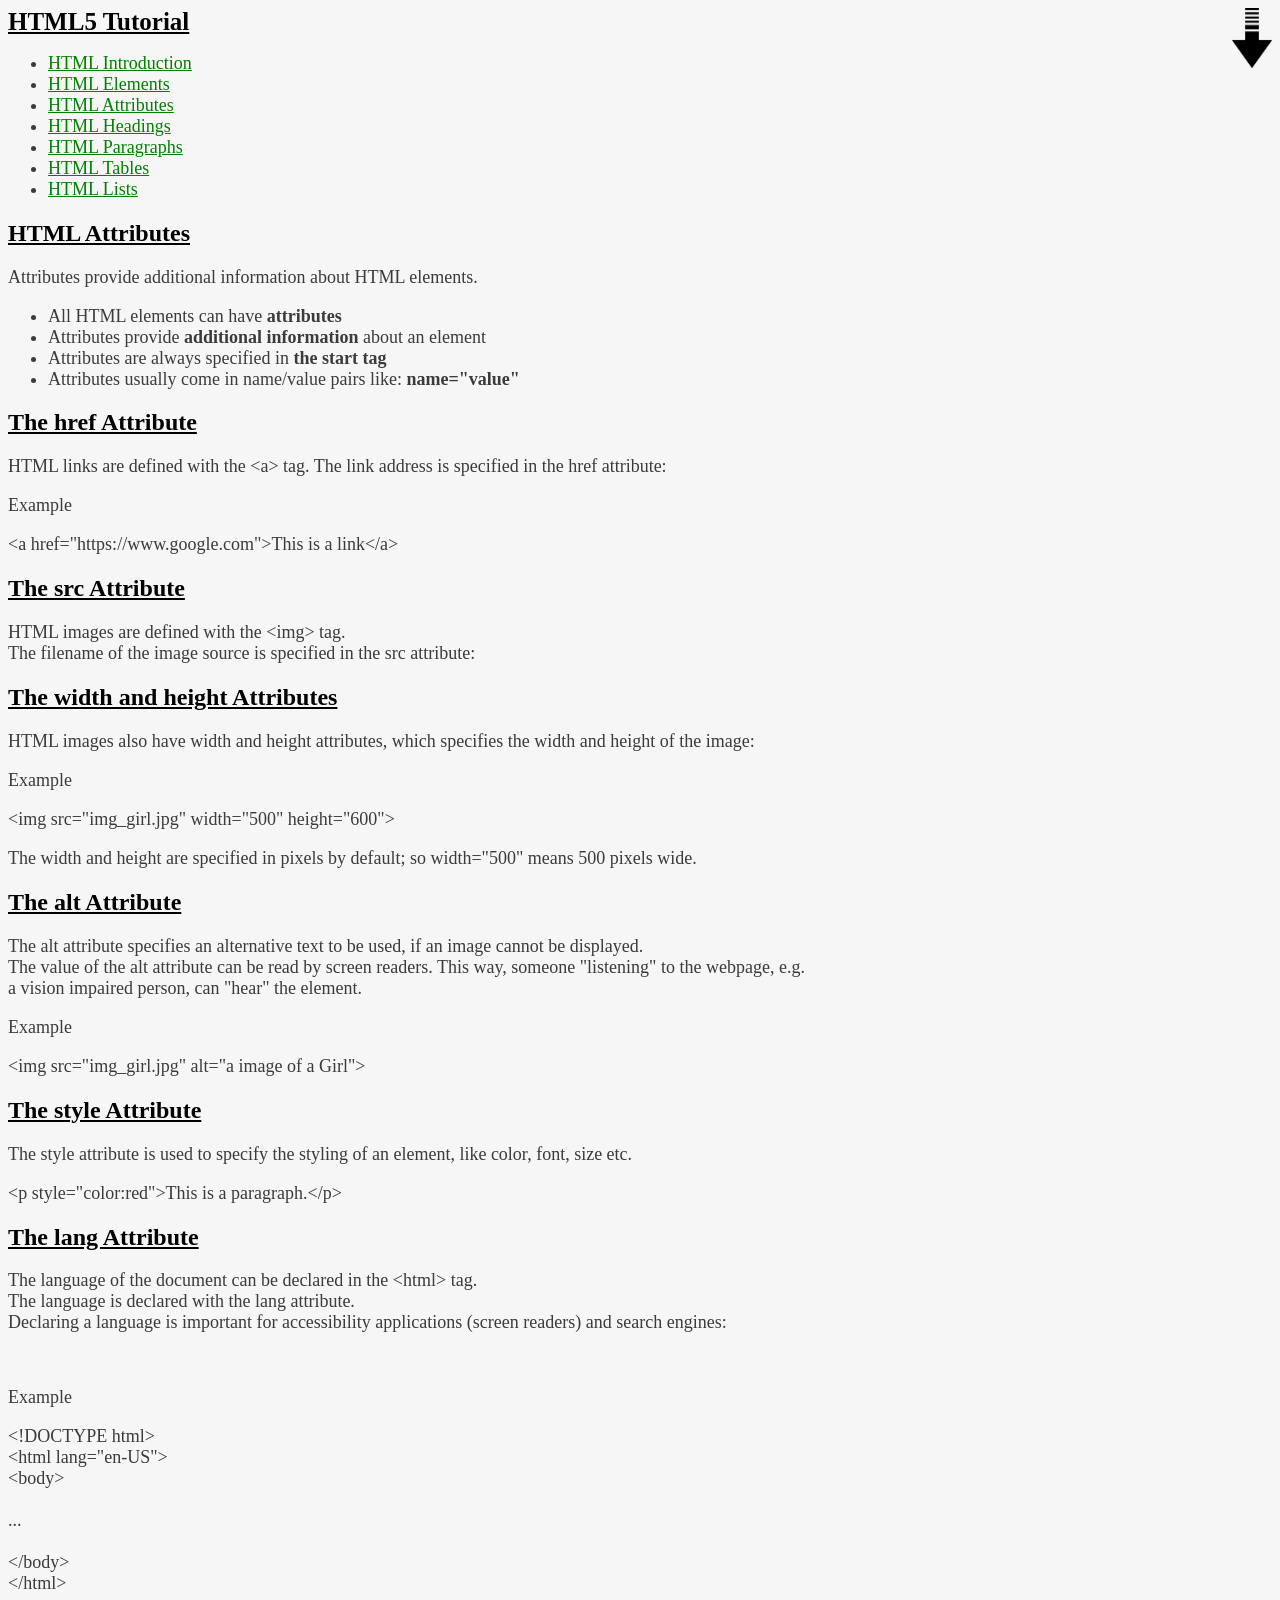
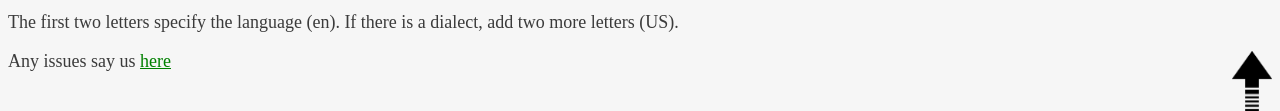
==== Attri.html @ 172dc2cd "first" ====
<!DOCTPYE html>
<html lang='en'>
<head>
  <meta name="viewport" content="width=device-width, initial-scale=1.0">
   <link rel="stylesheet" href="./stylesheet/stylesheet.css">
    </head>
    <body>
      <a href="#a2"><img src="./images/down-arrow.jpg" alt="Go To Top" style="height:60px;width:40px;float:right;"></a>
       <h1 id="a1">HTML5 Tutorial</h1>
    
    <nav>
        <ul>
            <li><a href="intro.html" target="_blank">HTML Introduction</a></li>
            <li><a href="elements.html" target="_blank">HTML Elements</a></li>
            <li><a href="Attri.html" targrt="_self">HTML Attributes</a></li>
            <li><a href="Head.html" target="_blank" >HTML Headings</a></li>
            <li><a href="Para.html" target="_blank">HTML Paragraphs</a></li>
            <li><a href="table.html" target="_blank">HTML Tables</a></li>
            <li><a href="lists.html" target="_blank">HTML Lists</a></li>
        </ul>
    </nav>
        <h2>HTML Attributes</h2>
        <p>Attributes provide additional information about HTML elements.</p>
        
        <ul>
            <li>All HTML elements can have <b>attributes</b></li>
            <li>Attributes provide <b>additional information</b> about an element</li>
            <li>Attributes are always specified in <b>the start tag</b></li>
            <li>Attributes usually come in name/value pairs like: <b>name="value"</b></li>
      </ul>
                
        <h2>The href Attribute</h2>
        
        <p>HTML links are defined with the &lt;a> tag. The link address is specified in the href attribute:</p>
        
        <p>Example</p>
        <p>&lt;a href="https://www.google.com">This is a link&lt;/a> </p>
        
        <h2>The src Attribute</h2>
        <p>HTML images are defined with the &lt;img> tag.<br>
        The filename of the image source is specified in the src attribute:<br></p>
        
        <h2>The width and height Attributes</h2>
        <p> HTML images also have width and height attributes, which specifies the width and height of the image:</p>
        
        <p>Example</p>
        
        <p>
            &lt;img src="img_girl.jpg" width="500" height="600">

        </p>
        <p>The width and height are specified in pixels by default; so width="500" means 500 pixels wide.</p>
        
        <h2>The alt Attribute</h2>
        
        <p>The alt attribute specifies an alternative text to be used, if an image cannot be displayed.<br>

The value of the alt attribute can be read by screen readers. This way, someone "listening" to the webpage, e.g.<br> a vision impaired person, can "hear" the element.</p>
                <p>Example</p>
        <p>&lt;img src="img_girl.jpg" alt="a image of a Girl">
</p>
   
   
   <h2>The style Attribute</h2>
   <p>The style attribute is used to specify the styling of an element, like color, font, size etc.</p>
   
   <p>
       &lt;p style="color:red">This is a paragraph.&lt;/p>

   </p>
   
   <h2>The lang Attribute</h2>
   
   <p>The language of the document can be declared in the &lt;html> tag.<br>

The language is declared with the lang attribute.<br>

Declaring a language is important for accessibility applications (screen readers) and search engines:</p><br>
   
  <p>Example</p>

   <p>
       
&lt;!DOCTYPE html><br>
&lt;html lang="en-US"><br>
&lt;body><br>
<br>
...<br>
<br>
&lt;/body><br>
&lt;/html><br>
   </p>
   <p id="a2">The first two letters specify the language (en). If there is a dialect, add two more letters (US).

</p>
   <a href="#a1"><img src="./images/up-arrow.jpg" alt="Go To Top" style="height:60px;width:40px;float:right;"></a>
    
    <p>Any issues say us <a href="form.html" target="_blank">here</a></p> 
    </body>
</html>
---- stylesheet/stylesheet.css ----
a{
           color: green;
       }
     a:hover{
           color: crimson;
       }
       h1{
           font-size: 25px;
       }
       h1,h2{
           font-family: times;
           text-decoration-line: underline;
       }
       table,th{
           color: #3B3B3B;
           font-size: 18px;
       }
    p,pre,li{
        font-weight: 400;
    
      }
       p,pre,li,table,td{
           font-family: serif;
           font-size: 18px;
           color: #3B3B3B;
           
       }
       body{
        background-color: #F6F6F6;
       }
       table,th,td{
       border: 1px solid #A9CEC2;
           font-size: 20px;
           border-collapse: collapse;
           padding: 5px;
           text-align: left;
           border-spacing: 5px;       
       }
table{
     width: 100%;
}
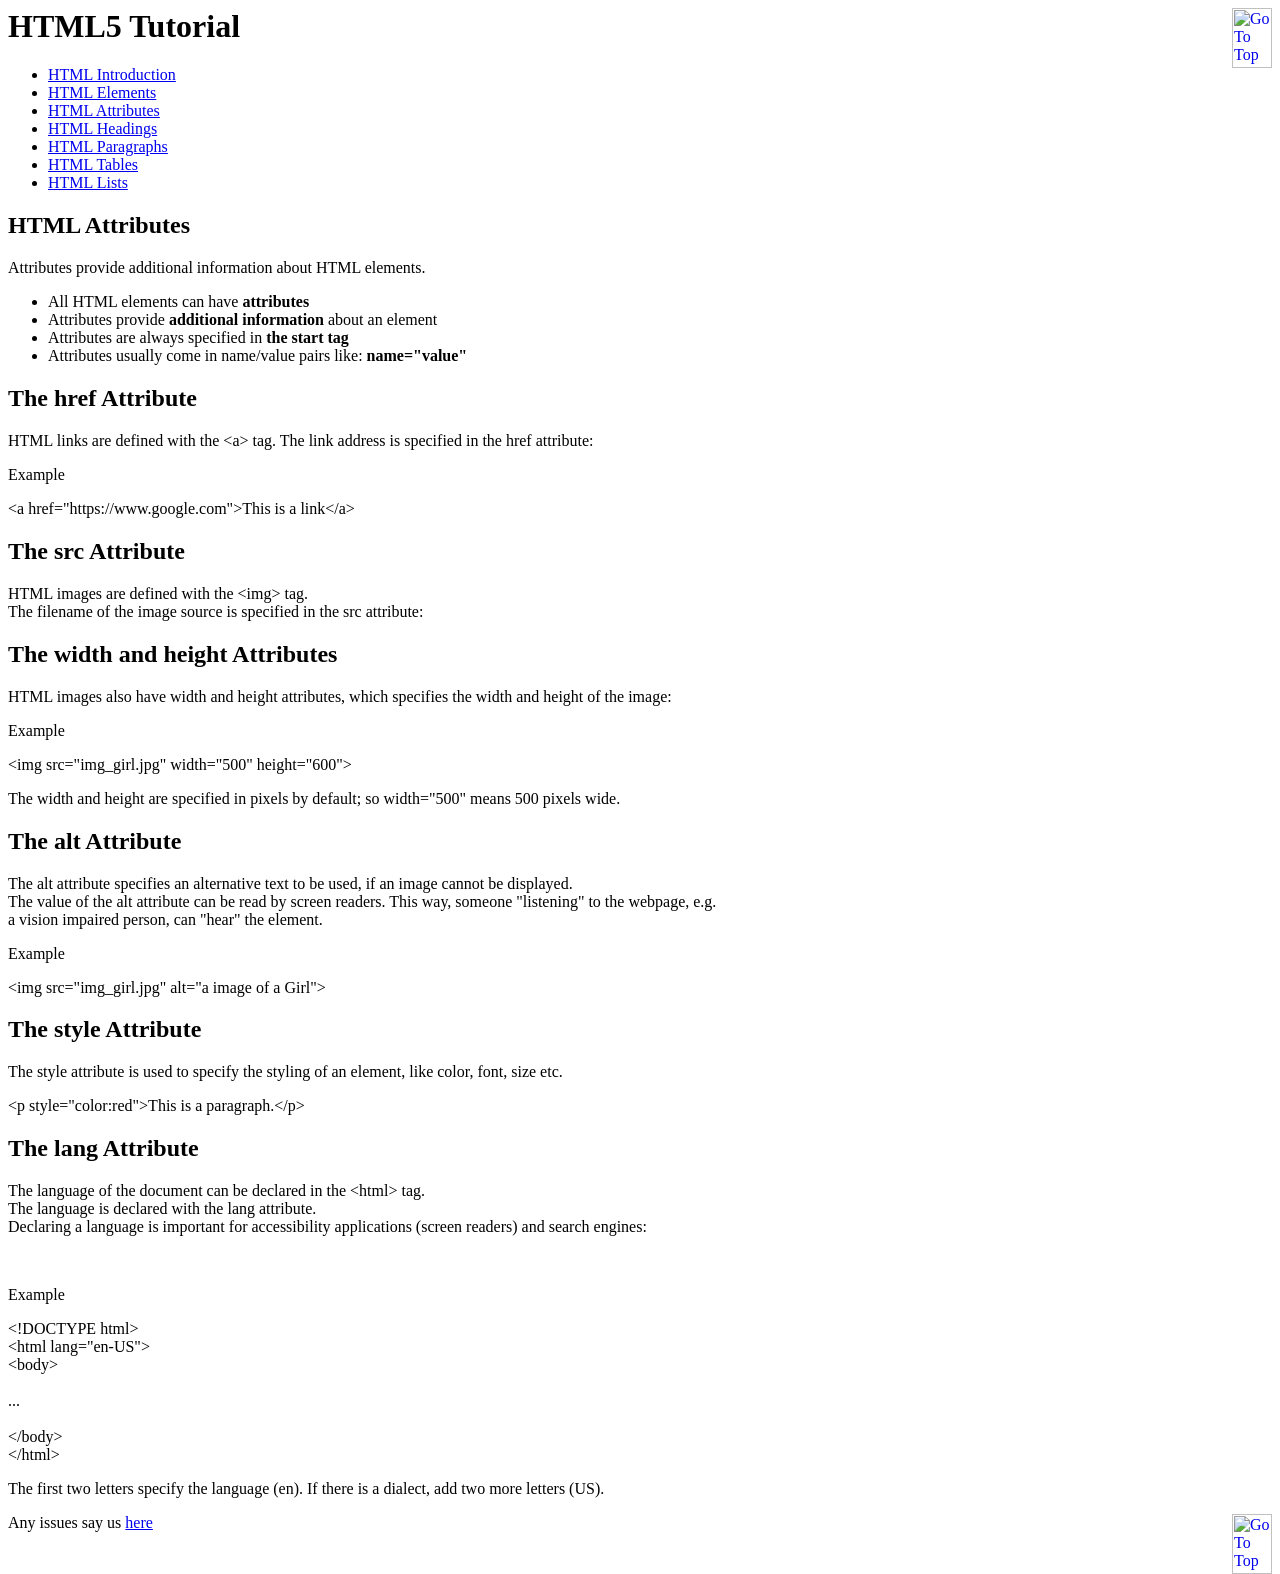
==== commit 9efcce5a: "Add files via upload" ====
--- a/Attri.html
+++ b/Attri.html
@@ -1,100 +1,100 @@
-<!DOCTPYE html>
-<html lang='en'>
-<head>
-  <meta name="viewport" content="width=device-width, initial-scale=1.0">
-   <link rel="stylesheet" href="./stylesheet/stylesheet.css">
-    </head>
-    <body>
-      <a href="#a2"><img src="./images/down-arrow.jpg" alt="Go To Top" style="height:60px;width:40px;float:right;"></a>
-       <h1 id="a1">HTML5 Tutorial</h1>
-    
-    <nav>
-        <ul>
-            <li><a href="intro.html" target="_blank">HTML Introduction</a></li>
-            <li><a href="elements.html" target="_blank">HTML Elements</a></li>
-            <li><a href="Attri.html" targrt="_self">HTML Attributes</a></li>
-            <li><a href="Head.html" target="_blank" >HTML Headings</a></li>
-            <li><a href="Para.html" target="_blank">HTML Paragraphs</a></li>
-            <li><a href="table.html" target="_blank">HTML Tables</a></li>
-            <li><a href="lists.html" target="_blank">HTML Lists</a></li>
-        </ul>
-    </nav>
-        <h2>HTML Attributes</h2>
-        <p>Attributes provide additional information about HTML elements.</p>
-        
-        <ul>
-            <li>All HTML elements can have <b>attributes</b></li>
-            <li>Attributes provide <b>additional information</b> about an element</li>
-            <li>Attributes are always specified in <b>the start tag</b></li>
-            <li>Attributes usually come in name/value pairs like: <b>name="value"</b></li>
-      </ul>
-                
-        <h2>The href Attribute</h2>
-        
-        <p>HTML links are defined with the &lt;a> tag. The link address is specified in the href attribute:</p>
-        
-        <p>Example</p>
-        <p>&lt;a href="https://www.google.com">This is a link&lt;/a> </p>
-        
-        <h2>The src Attribute</h2>
-        <p>HTML images are defined with the &lt;img> tag.<br>
-        The filename of the image source is specified in the src attribute:<br></p>
-        
-        <h2>The width and height Attributes</h2>
-        <p> HTML images also have width and height attributes, which specifies the width and height of the image:</p>
-        
-        <p>Example</p>
-        
-        <p>
-            &lt;img src="img_girl.jpg" width="500" height="600">
-
-        </p>
-        <p>The width and height are specified in pixels by default; so width="500" means 500 pixels wide.</p>
-        
-        <h2>The alt Attribute</h2>
-        
-        <p>The alt attribute specifies an alternative text to be used, if an image cannot be displayed.<br>
-
-The value of the alt attribute can be read by screen readers. This way, someone "listening" to the webpage, e.g.<br> a vision impaired person, can "hear" the element.</p>
-                <p>Example</p>
-        <p>&lt;img src="img_girl.jpg" alt="a image of a Girl">
-</p>
-   
-   
-   <h2>The style Attribute</h2>
-   <p>The style attribute is used to specify the styling of an element, like color, font, size etc.</p>
-   
-   <p>
-       &lt;p style="color:red">This is a paragraph.&lt;/p>
-
-   </p>
-   
-   <h2>The lang Attribute</h2>
-   
-   <p>The language of the document can be declared in the &lt;html> tag.<br>
-
-The language is declared with the lang attribute.<br>
-
-Declaring a language is important for accessibility applications (screen readers) and search engines:</p><br>
-   
-  <p>Example</p>
-
-   <p>
-       
-&lt;!DOCTYPE html><br>
-&lt;html lang="en-US"><br>
-&lt;body><br>
-<br>
-...<br>
-<br>
-&lt;/body><br>
-&lt;/html><br>
-   </p>
-   <p id="a2">The first two letters specify the language (en). If there is a dialect, add two more letters (US).
-
-</p>
-   <a href="#a1"><img src="./images/up-arrow.jpg" alt="Go To Top" style="height:60px;width:40px;float:right;"></a>
-    
-    <p>Any issues say us <a href="form.html" target="_blank">here</a></p> 
-    </body>
+<!DOCTPYE html>
+<html lang='en'>
+<head>
+  <meta name="viewport" content="width=device-width, initial-scale=1.0">
+   <link rel="stylesheet" href="./stylesheet/stylesheet.css">
+    </head>
+    <body>
+      <a href="#a2"><img src="./images/down-arrow.jpg" alt="Go To Top" style="height:60px;width:40px;float:right;"></a>
+       <h1 id="a1">HTML5 Tutorial</h1>
+    
+    <nav>
+        <ul>
+            <li><a href="intro.html" target="_blank">HTML Introduction</a></li>
+            <li><a href="elements.html" target="_blank">HTML Elements</a></li>
+            <li><a href="Attri.html" targrt="_self">HTML Attributes</a></li>
+            <li><a href="Head.html" target="_blank" >HTML Headings</a></li>
+            <li><a href="Para.html" target="_blank">HTML Paragraphs</a></li>
+            <li><a href="table.html" target="_blank">HTML Tables</a></li>
+            <li><a href="lists.html" target="_blank">HTML Lists</a></li>
+        </ul>
+    </nav>
+        <h2>HTML Attributes</h2>
+        <p>Attributes provide additional information about HTML elements.</p>
+        
+        <ul>
+            <li>All HTML elements can have <b>attributes</b></li>
+            <li>Attributes provide <b>additional information</b> about an element</li>
+            <li>Attributes are always specified in <b>the start tag</b></li>
+            <li>Attributes usually come in name/value pairs like: <b>name="value"</b></li>
+      </ul>
+                
+        <h2>The href Attribute</h2>
+        
+        <p>HTML links are defined with the &lt;a> tag. The link address is specified in the href attribute:</p>
+        
+        <p>Example</p>
+        <p>&lt;a href="https://www.google.com">This is a link&lt;/a> </p>
+        
+        <h2>The src Attribute</h2>
+        <p>HTML images are defined with the &lt;img> tag.<br>
+        The filename of the image source is specified in the src attribute:<br></p>
+        
+        <h2>The width and height Attributes</h2>
+        <p> HTML images also have width and height attributes, which specifies the width and height of the image:</p>
+        
+        <p>Example</p>
+        
+        <p>
+            &lt;img src="img_girl.jpg" width="500" height="600">
+
+        </p>
+        <p>The width and height are specified in pixels by default; so width="500" means 500 pixels wide.</p>
+        
+        <h2>The alt Attribute</h2>
+        
+        <p>The alt attribute specifies an alternative text to be used, if an image cannot be displayed.<br>
+
+The value of the alt attribute can be read by screen readers. This way, someone "listening" to the webpage, e.g.<br> a vision impaired person, can "hear" the element.</p>
+                <p>Example</p>
+        <p>&lt;img src="img_girl.jpg" alt="a image of a Girl">
+</p>
+   
+   
+   <h2>The style Attribute</h2>
+   <p>The style attribute is used to specify the styling of an element, like color, font, size etc.</p>
+   
+   <p>
+       &lt;p style="color:red">This is a paragraph.&lt;/p>
+
+   </p>
+   
+   <h2>The lang Attribute</h2>
+   
+   <p>The language of the document can be declared in the &lt;html> tag.<br>
+
+The language is declared with the lang attribute.<br>
+
+Declaring a language is important for accessibility applications (screen readers) and search engines:</p><br>
+   
+  <p>Example</p>
+
+   <p>
+       
+&lt;!DOCTYPE html><br>
+&lt;html lang="en-US"><br>
+&lt;body><br>
+<br>
+...<br>
+<br>
+&lt;/body><br>
+&lt;/html><br>
+   </p>
+   <p id="a2">The first two letters specify the language (en). If there is a dialect, add two more letters (US).
+
+</p>
+   <a href="#a1"><img src="./images/up-arrow.jpg" alt="Go To Top" style="height:60px;width:40px;float:right;"></a>
+    
+    <p>Any issues say us <a href="form.html" target="_blank">here</a></p> 
+    </body>
 </html>
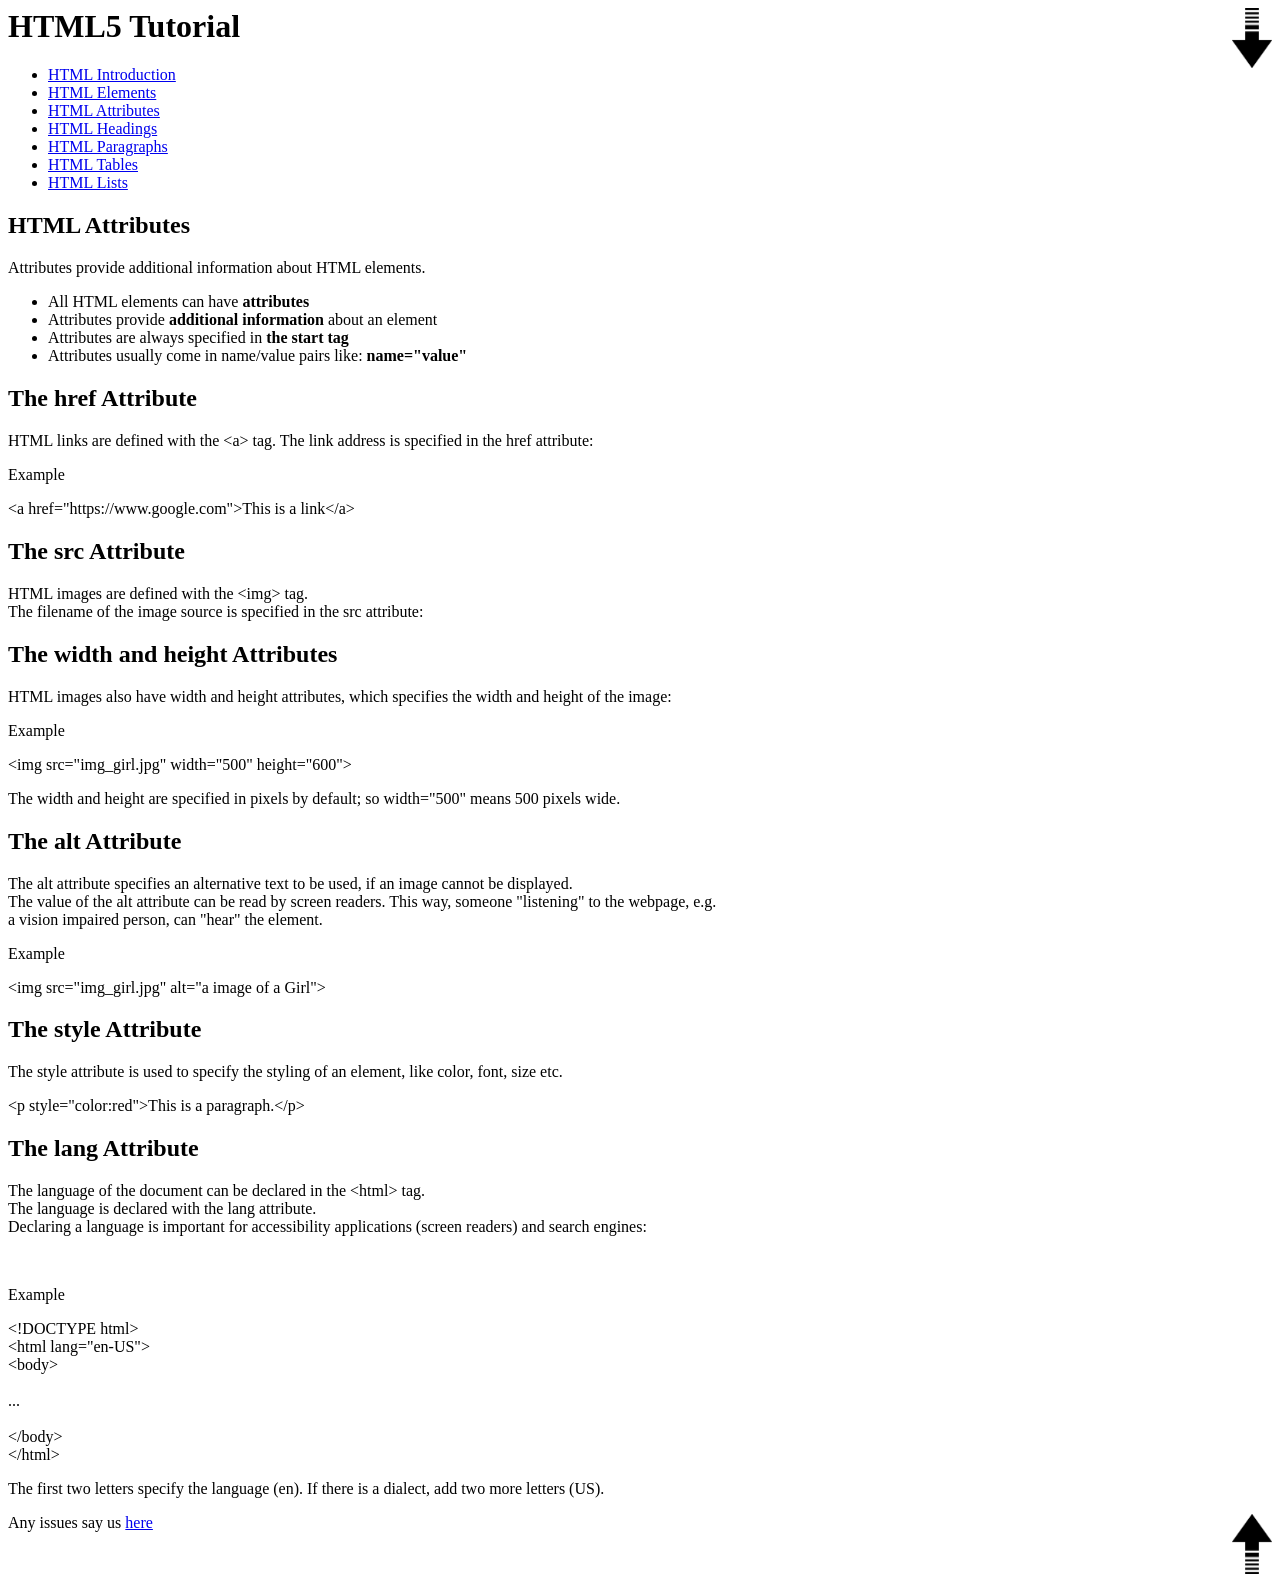
==== commit f0d36a9c: "Update Attri.html" ====
--- a/Attri.html
+++ b/Attri.html
@@ -10,7 +10,7 @@
     
     <nav>
         <ul>
-            <li><a href="intro.html" target="_blank">HTML Introduction</a></li>
+            <li><a href="index.html" target="_blank">HTML Introduction</a></li>
             <li><a href="elements.html" target="_blank">HTML Elements</a></li>
             <li><a href="Attri.html" targrt="_self">HTML Attributes</a></li>
             <li><a href="Head.html" target="_blank" >HTML Headings</a></li>
@@ -97,4 +97,4 @@
     
     <p>Any issues say us <a href="form.html" target="_blank">here</a></p> 
     </body>
-</html>+</html>
